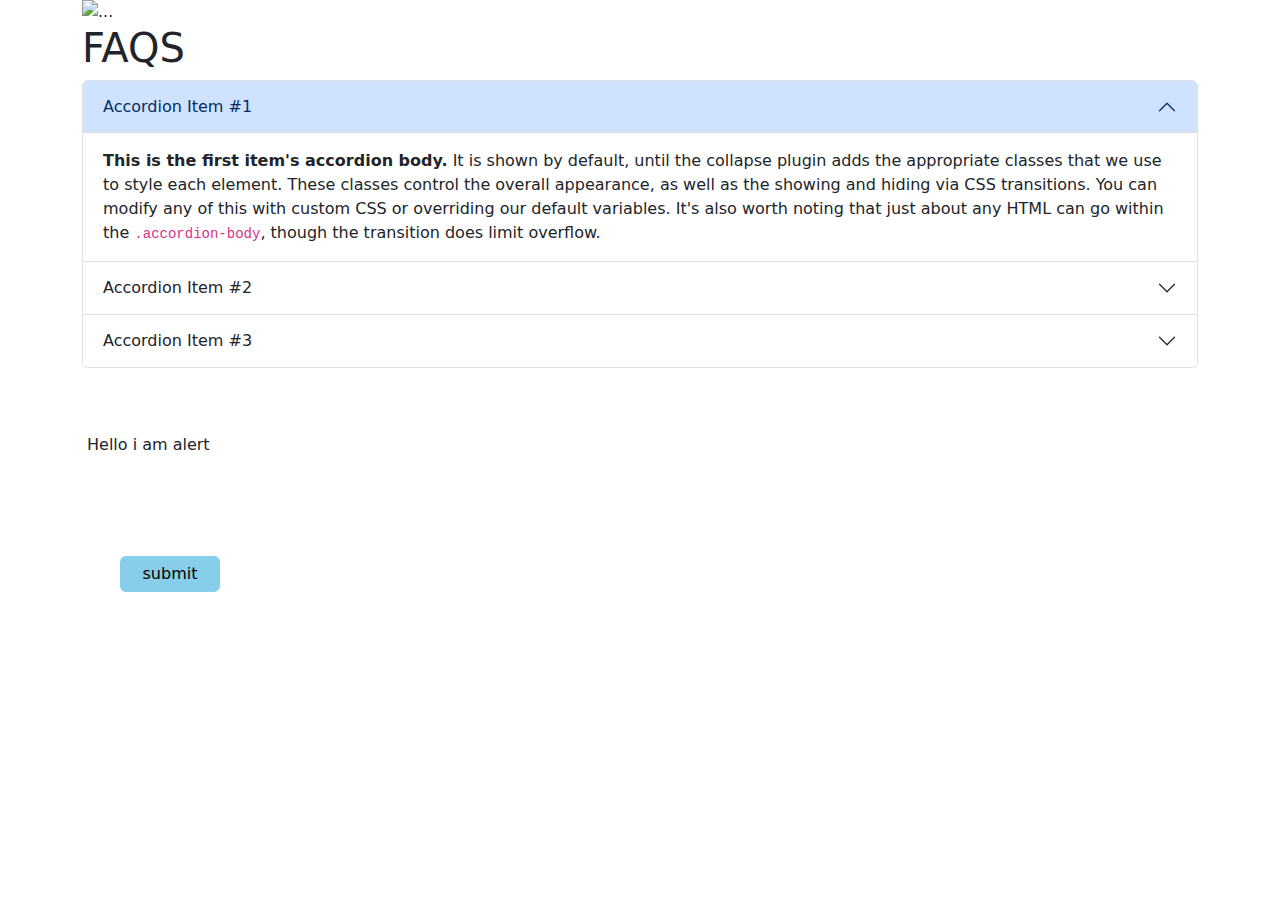
==== index.html @ 26b339df "oe maile project upload gare taile ni gar" ====
<!DOCTYPE html>
<html lang="en">
<head>
    <meta charset="UTF-8">
    <meta name="viewport" content="width=device-width, initial-scale=1.0">
    <link href="https://cdn.jsdelivr.net/npm/bootstrap@5.3.3/dist/css/bootstrap.min.css" rel="stylesheet" integrity="sha384-QWTKZyjpPEjISv5WaRU9OFeRpok6YctnYmDr5pNlyT2bRjXh0JMhjY6hW+ALEwIH" crossorigin="anonymous">
  <link rel="stylesheet" href="style.css">  
    <title>Document</title>
</head>
<body>
 
<div class="container">
    <div class="row">
        <div id="carouselExample" class="carousel slide">
            <div class="carousel-inner">
              <div class="carousel-item active">
                <img src="..." class="d-block w-100" alt="...">
              </div>
              <div class="carousel-item">
                <img src="img/images (2).jpeg" class="d-block w-100" alt="...">
              </div>
              <div class="carousel-item">
                <img src="" class="d-block w-100" alt="...">
              </div>
            </div>
            <button class="carousel-control-prev" type="button" data-bs-target="#carouselExample" data-bs-slide="prev">
              <span class="carousel-control-prev-icon" aria-hidden="true"></span>
              <span class="visually-hidden">Previous</span>
            </button>
            <button class="carousel-control-next" type="button" data-bs-target="#carouselExample" data-bs-slide="next">
              <span class="carousel-control-next-icon" aria-hidden="true"></span>
              <span class="visually-hidden">Next</span>
            </button>
          </div>
    </div>
    <h1>FAQS</h1>
    <div class="accordion" id="accordionExample">
        <div class="accordion-item">
          <h2 class="accordion-header">
            <button class="accordion-button" type="button" data-bs-toggle="collapse" data-bs-target="#collapseOne" aria-expanded="true" aria-controls="collapseOne">
              Accordion Item #1
            </button>
          </h2>
          <div id="collapseOne" class="accordion-collapse collapse show" data-bs-parent="#accordionExample">
            <div class="accordion-body">
              <strong>This is the first item's accordion body.</strong> It is shown by default, until the collapse plugin adds the appropriate classes that we use to style each element. These classes control the overall appearance, as well as the showing and hiding via CSS transitions. You can modify any of this with custom CSS or overriding our default variables. It's also worth noting that just about any HTML can go within the <code>.accordion-body</code>, though the transition does limit overflow.
            </div>
          </div>
        </div>
        <div class="accordion-item">
          <h2 class="accordion-header">
            <button class="accordion-button collapsed" type="button" data-bs-toggle="collapse" data-bs-target="#collapseTwo" aria-expanded="false" aria-controls="collapseTwo">
              Accordion Item #2
            </button>
          </h2>
          <div id="collapseTwo" class="accordion-collapse collapse" data-bs-parent="#accordionExample">
            <div class="accordion-body">
              <strong>This is the second item's accordion body.</strong> It is hidden by default, until the collapse plugin adds the appropriate classes that we use to style each element. These classes control the overall appearance, as well as the showing and hiding via CSS transitions. You can modify any of this with custom CSS or overriding our default variables. It's also worth noting that just about any HTML can go within the <code>.accordion-body</code>, though the transition does limit overflow.
            </div>
          </div>
        </div>
        <div class="accordion-item">
          <h2 class="accordion-header">
            <button class="accordion-button collapsed" type="button" data-bs-toggle="collapse" data-bs-target="#collapseThree" aria-expanded="false" aria-controls="collapseThree">
              Accordion Item #3
            </button>
          </h2>
          <div id="collapseThree" class="accordion-collapse collapse" data-bs-parent="#accordionExample">
            <div class="accordion-body">
              <strong>This is the third item's accordion body.</strong> It is hidden by default, until the collapse plugin adds the appropriate classes that we use to style each element. These classes control the overall appearance, as well as the showing and hiding via CSS transitions. You can modify any of this with custom CSS or overriding our default variables. It's also worth noting that just about any HTML can go within the <code>.accordion-body</code>, though the transition does limit overflow.
            </div>
          </div>
        </div>
      </div>
<!-- <div class="row mt-5">
    <div class="alert alert-sucesss">
        HELLO I AM ALERT
    </div> -->

    <div class="row mt-5">
        <div class="alert alert-sucesss">Hello i am alert</div>
    </div>
<div class="row mt-5">
    <button class="btn btn-danger">submit</button>
</div>
</div>
 </div> <!--container close -->
    
    <script src="https://cdn.jsdelivr.net/npm/bootstrap@5.3.3/dist/js/bootstrap.bundle.min.js" integrity="sha384-YvpcrYf0tY3lHB60NNkmXc5s9fDVZLESaAA55NDzOxhy9GkcIdslK1eN7N6jIeHz" crossorigin="anonymous"></script>
</body>

</html>
---- style.css ----
.btn{
    background-color: skyblue;
    border: none;
    color: black;
    width: 100px;
    transform: translate(50%,50%);
}
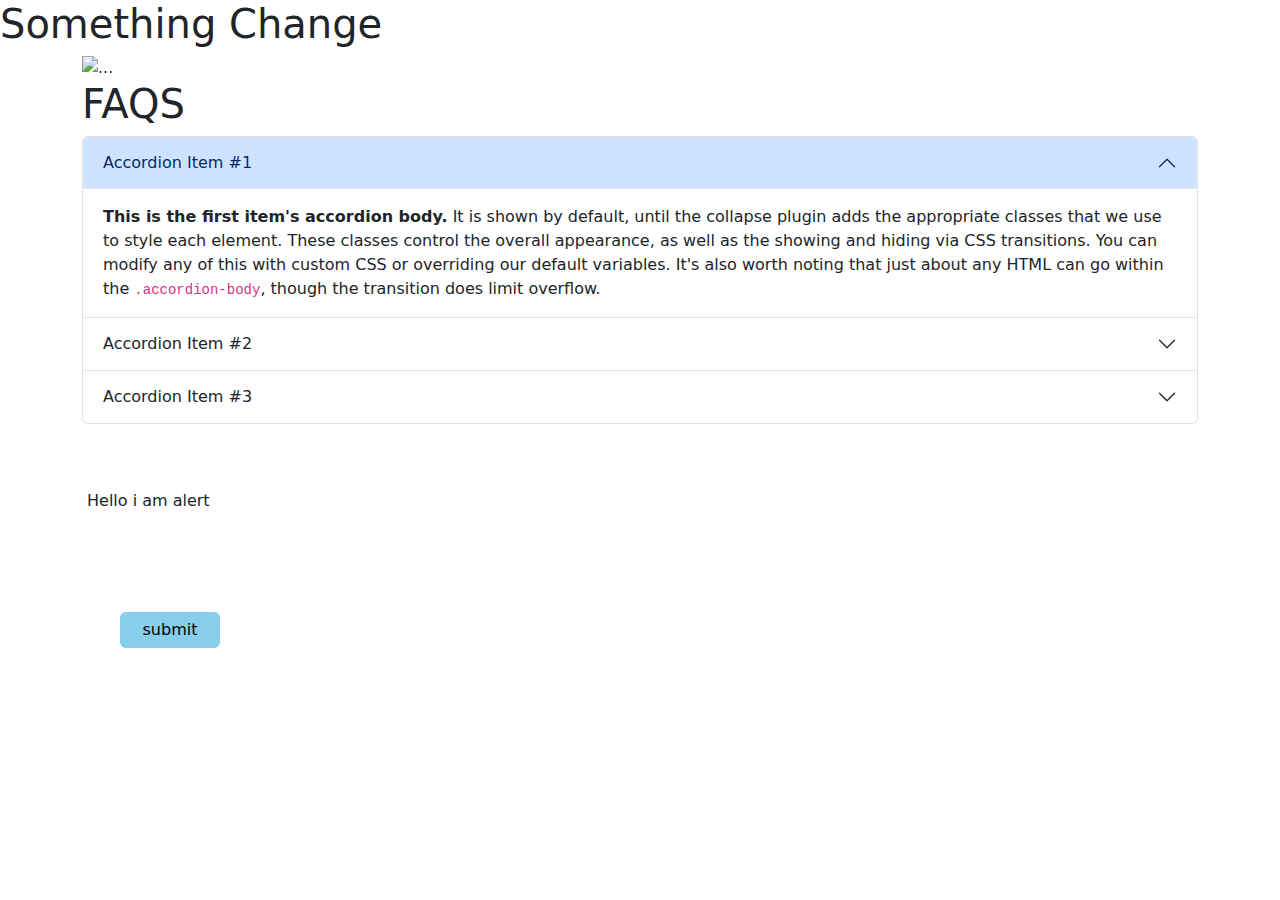
==== commit d84f0765: "COde change" ====
--- a/index.html
+++ b/index.html
@@ -8,6 +8,7 @@
     <title>Document</title>
 </head>
 <body>
+  <H1>Something Change</H1>
  
 <div class="container">
     <div class="row">
